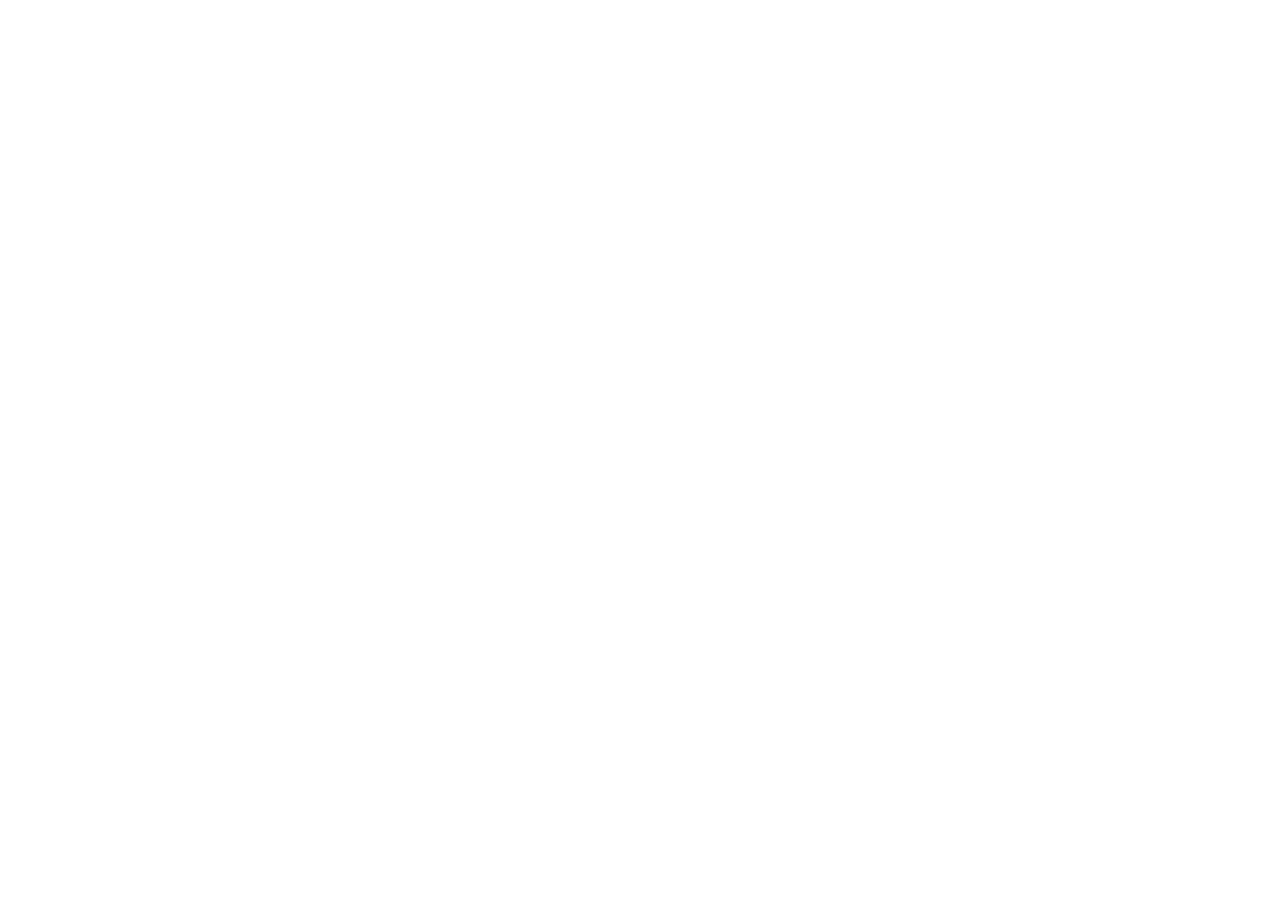
==== test.html @ 0e13d7c7 "added e-mail" ====
<!DOCTYPE html>
<html>
<head>
    <meta charset='utf-8'>
    <meta http-equiv='X-UA-Compatible' content='IE=edge'>
    <title>Page Title</title>
    <meta name='viewport' content='width=device-width, initial-scale=1'>
    <link rel='stylesheet' type='text/css' media='screen' href='main.css'>
    <script src='main.js'></script>
</head>
<body>
    
</body>
</html>
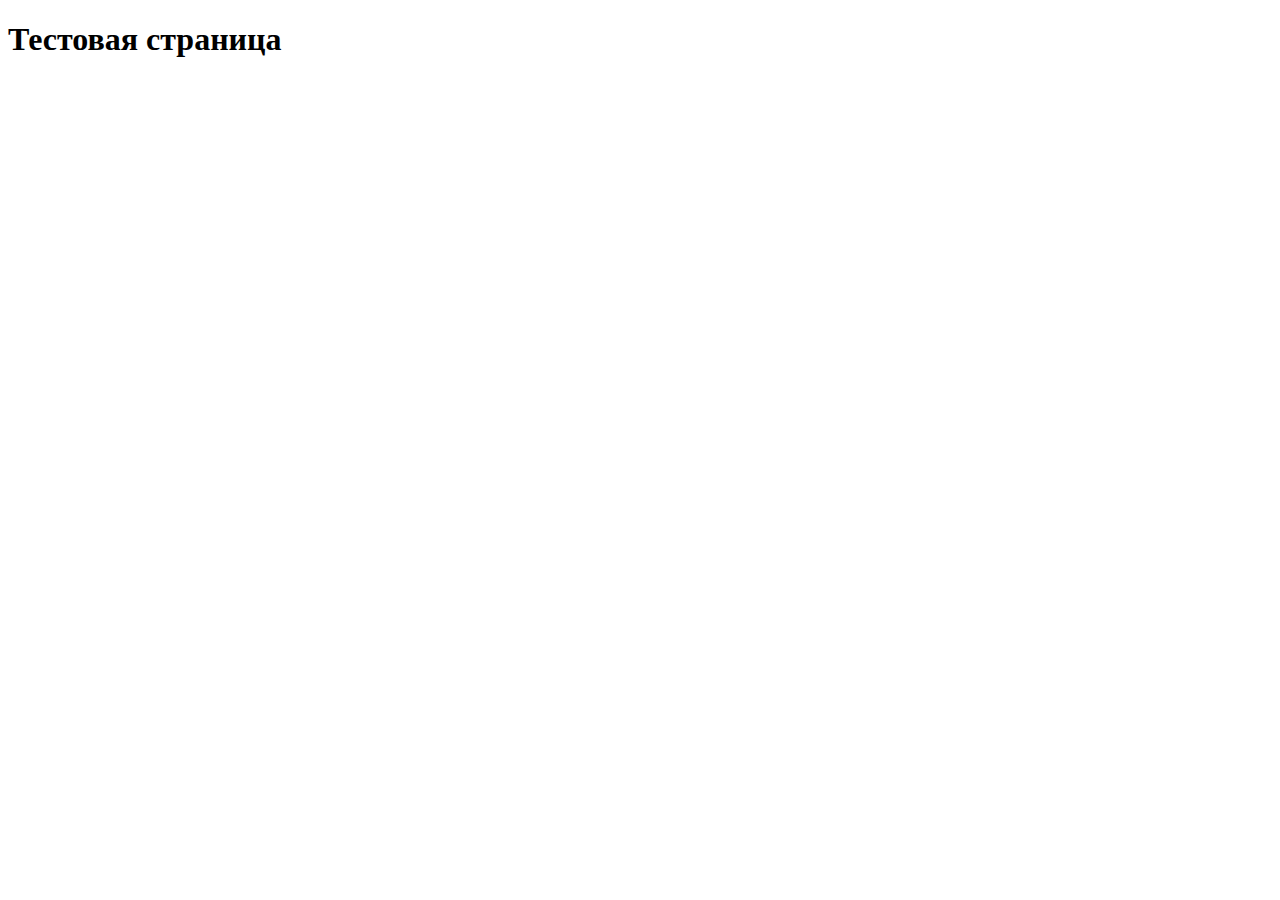
==== commit b21ab762: "headers changed" ====
--- a/test.html
+++ b/test.html
@@ -6,9 +6,8 @@
     <title>Page Title</title>
     <meta name='viewport' content='width=device-width, initial-scale=1'>
     <link rel='stylesheet' type='text/css' media='screen' href='main.css'>
-    <script src='main.js'></script>
 </head>
 <body>
-    
+    <h1>Тестовая страница</h1>
 </body>
-</html>+</html>
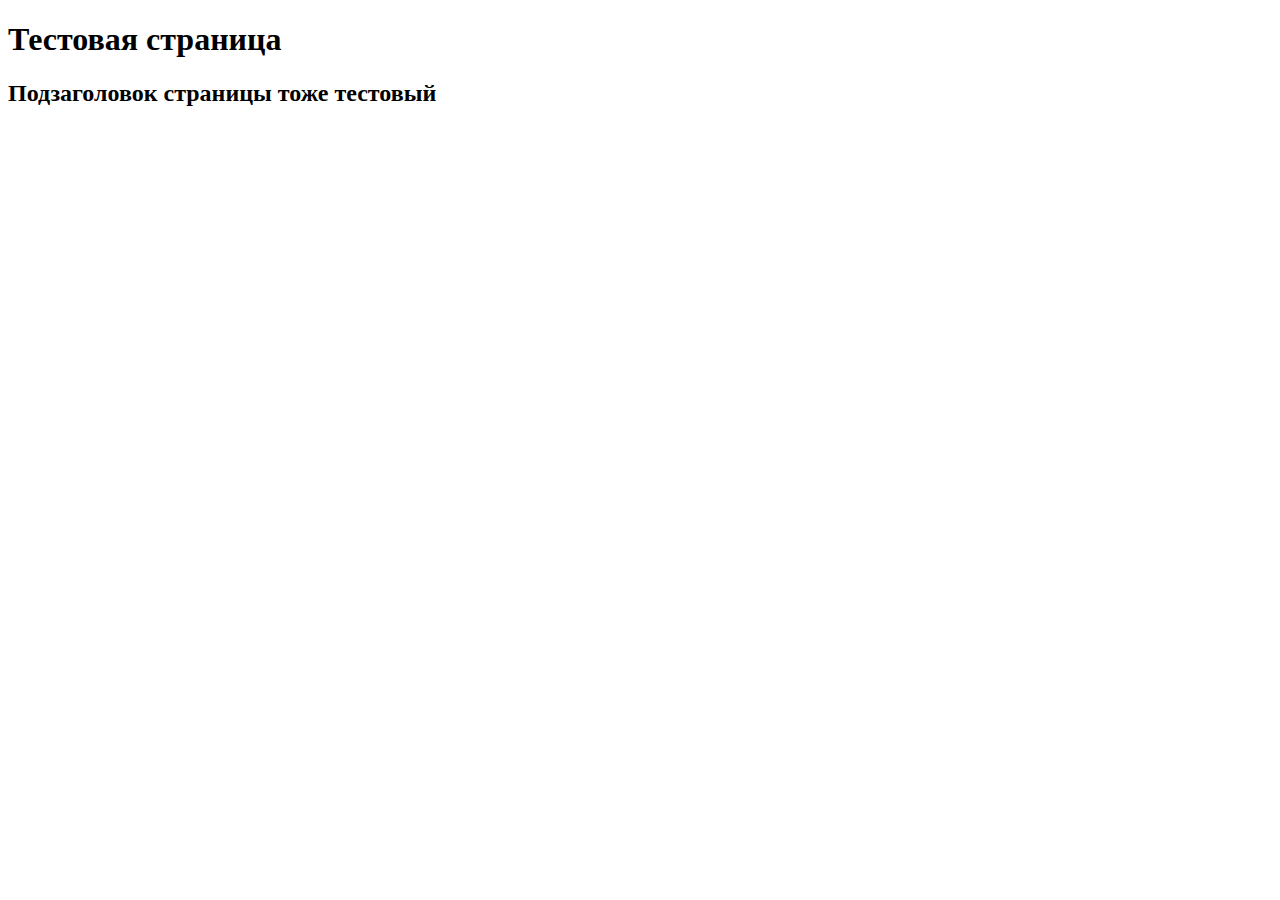
==== commit ccb70805: "subesddear added" ====
--- a/test.html
+++ b/test.html
@@ -9,5 +9,6 @@
 </head>
 <body>
     <h1>Тестовая страница</h1>
+    <h2> Подзаголовок страницы тоже тестовый</h2>
 </body>
 </html>
